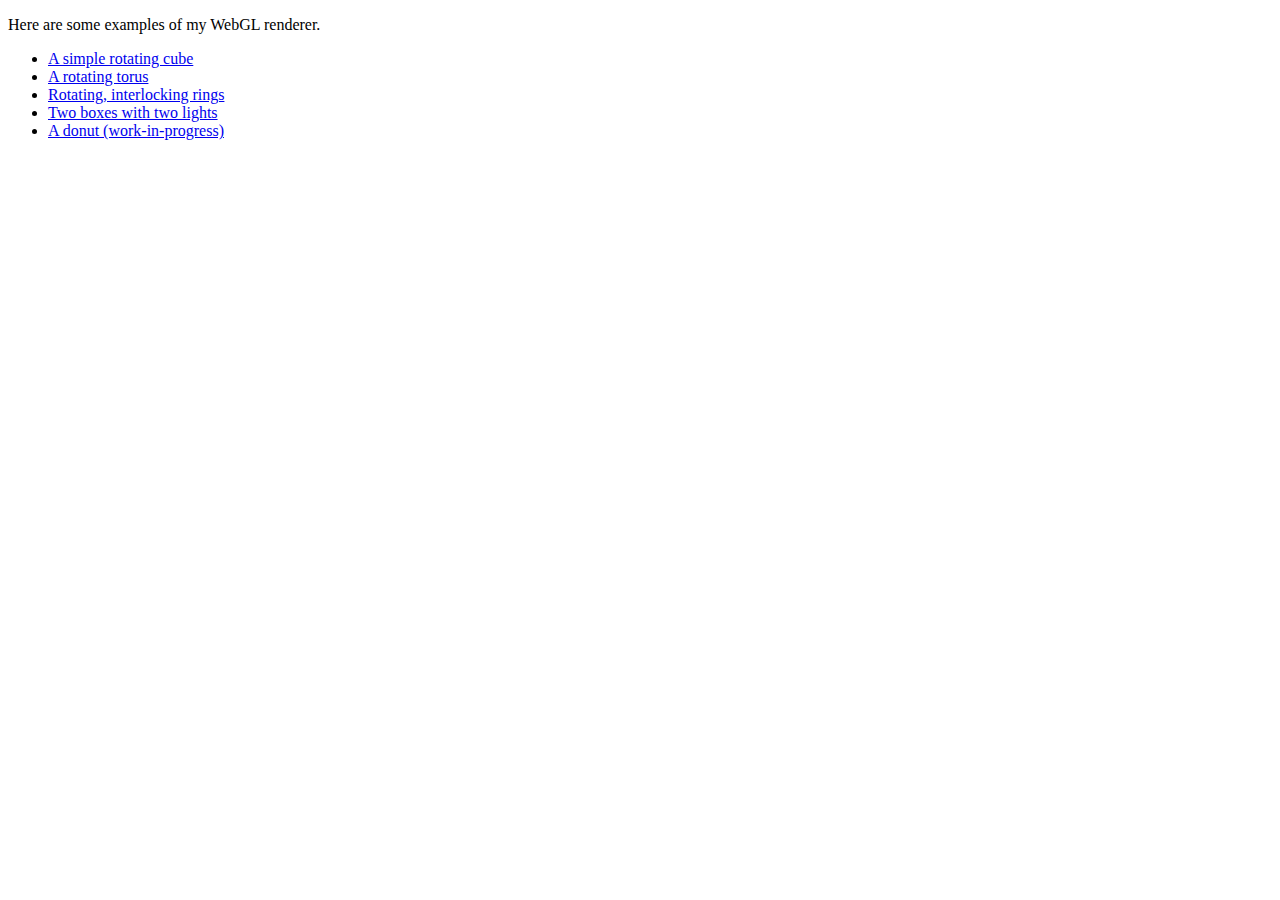
==== index.html @ e33c9194 "Some directory reorganization." ====
<!doctype html>
<html lang='en'>
  <head>
    <meta charset='utf-8'>
    <title>WebGL renderer examples</title>
  </head>
  <body>
    <p>Here are some examples of my WebGL renderer.</p>
    <ul>
      <li><a href='examples/cube.html'>A simple rotating cube</a></li>
      <li><a href='examples/torus.html'>A rotating torus</a></li>
      <li><a href='examples/rings.html'>Rotating, interlocking rings</a></li>
      <li><a href='examples/two-lights.html'>Two boxes with two lights</a></li>
      <li><a href='examples/donut.html'>A donut (work-in-progress)</a></li>
  </body>
</html>
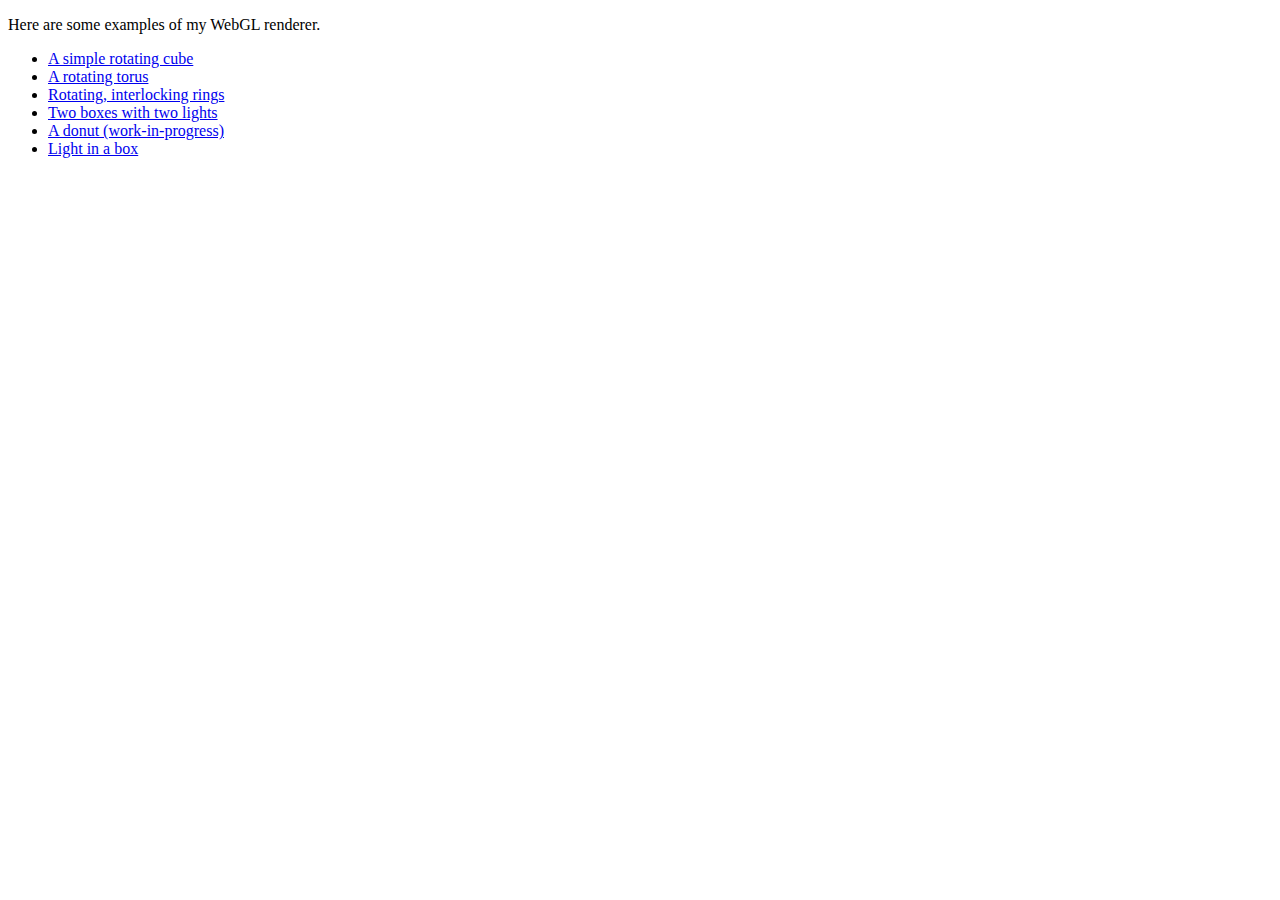
==== commit 1f8f7e10: "Adjust rotate speed and add boxlight.js example." ====
--- a/index.html
+++ b/index.html
@@ -12,5 +12,6 @@
       <li><a href='examples/rings.html'>Rotating, interlocking rings</a></li>
       <li><a href='examples/two-lights.html'>Two boxes with two lights</a></li>
       <li><a href='examples/donut.html'>A donut (work-in-progress)</a></li>
+      <li><a href='examples/boxlight.html'>Light in a box</a></li>
   </body>
 </html>
